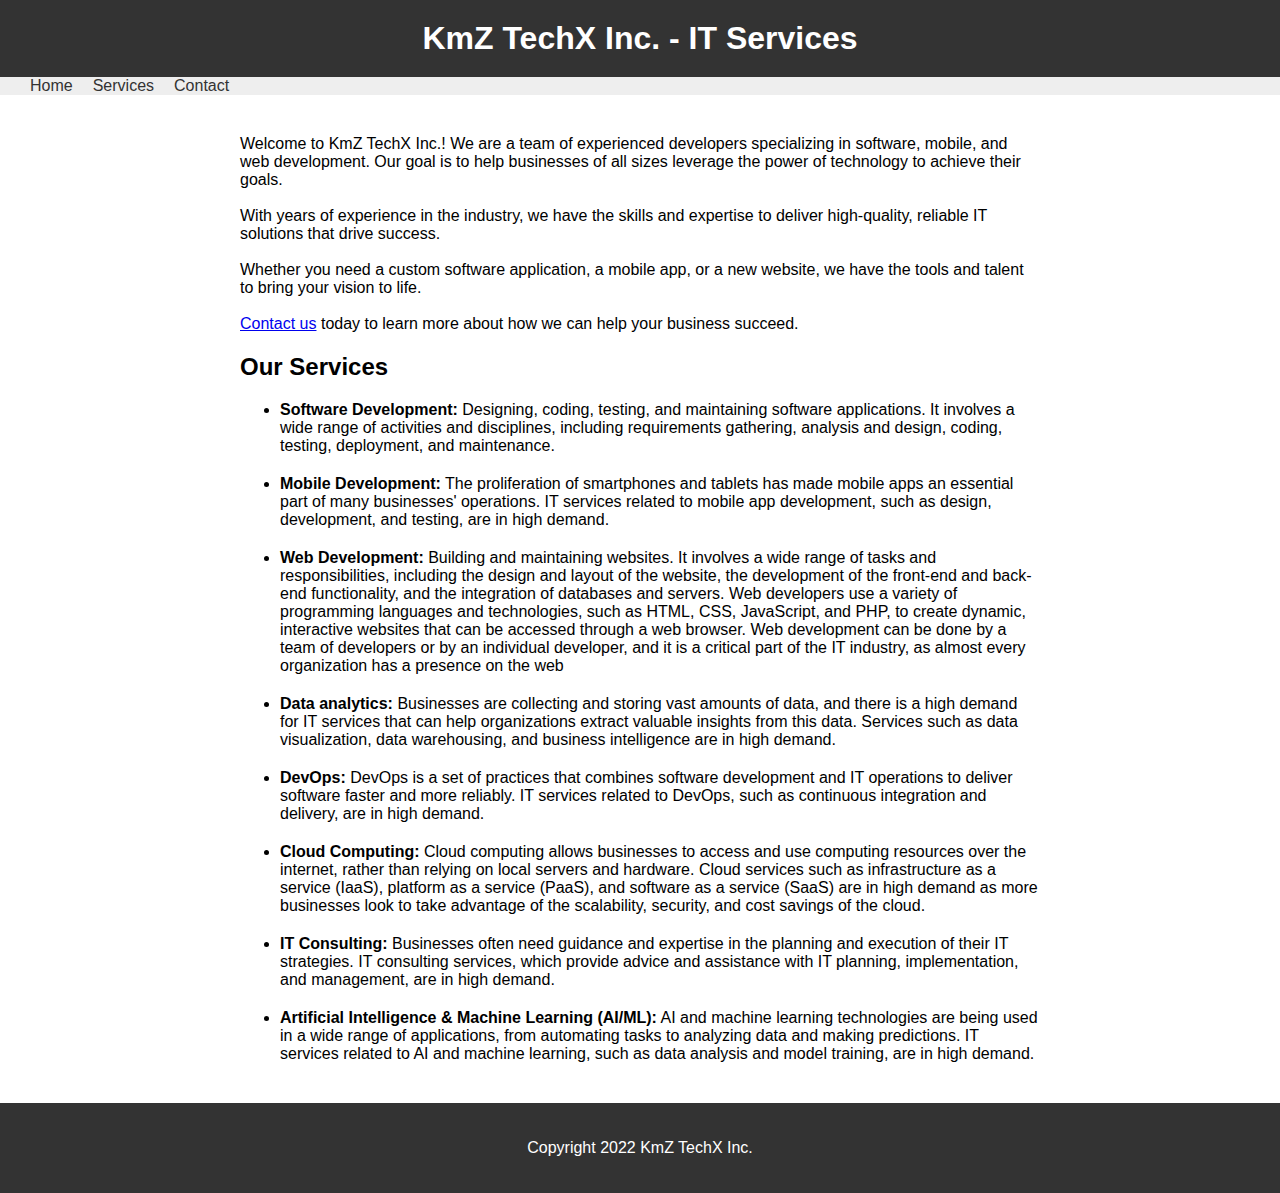
==== services.html @ d6dc22f0 "Add files via upload" ====
<!DOCTYPE html>
<html>
<head>
  <title>KmZ TechX Inc.</title>
  <link rel="stylesheet" href="style.css">
</head>
<body>
  <header>
    <h1>KmZ TechX Inc. - IT Services</h1>
  </header>
  <nav>
    <ul>
      <li><a href="/">Home</a></li>
      <li><a href="services.html">Services</a></li>
      <li><a href="contact.html">Contact</a></li>
    </ul>
  </nav>
  <main>
    <section id="home">
Welcome to KmZ TechX Inc.! We are a team of experienced developers specializing in software, mobile, and web development. Our goal is to help businesses of all sizes leverage the power of technology to achieve their goals.
<br><br>
With years of experience in the industry, we have the skills and expertise to deliver high-quality, reliable IT solutions that drive success.
<br><br>
Whether you need a custom software application, a mobile app, or a new website, we have the tools and talent to bring your vision to life.
<br><br>
<a href="contact.html">Contact us</a> today to learn more about how we can help your business succeed.
</section>

    <section id="services-list">
      <h2>Our Services</h2>
      <ul>
        <li><b>Software Development:</b> Designing, coding, testing, and maintaining software applications. It involves a wide range of activities and disciplines, including requirements gathering, analysis and design, coding, testing, deployment, and maintenance.</li>
        <li><b>Mobile Development:</b> The proliferation of smartphones and tablets has made mobile apps an essential part of many businesses' operations. IT services related to mobile app development, such as design, development, and testing, are in high demand.</li>
        <li><b>Web Development:</b> Building and maintaining websites. It involves a wide range of tasks and responsibilities, including the design and layout of the website, the development of the front-end and back-end functionality, and the integration of databases and servers. Web developers use a variety of programming languages and technologies, such as HTML, CSS, JavaScript, and PHP, to create dynamic, interactive websites that can be accessed through a web browser. Web development can be done by a team of developers or by an individual developer, and it is a critical part of the IT industry, as almost every organization has a presence on the web</li>
	    <li><b>Data analytics:</b> Businesses are collecting and storing vast amounts of data, and there is a high demand for IT services that can help organizations extract valuable insights from this data. Services such as data visualization, data warehousing, and business intelligence are in high demand.</li>
	    <li><b>DevOps:</b> DevOps is a set of practices that combines software development and IT operations to deliver software faster and more reliably. IT services related to DevOps, such as continuous integration and delivery, are in high demand.</li>
	    <li><b>Cloud Computing:</b> Cloud computing allows businesses to access and use computing resources over the internet, rather than relying on local servers and hardware. Cloud services such as infrastructure as a service (IaaS), platform as a service (PaaS), and software as a service (SaaS) are in high demand as more businesses look to take advantage of the scalability, security, and cost savings of the cloud.</li>
	    <li><b>IT Consulting:</b> Businesses often need guidance and expertise in the planning and execution of their IT strategies. IT consulting services, which provide advice and assistance with IT planning, implementation, and management, are in high demand.	</li>
	    <li><b>Artificial Intelligence & Machine Learning (AI/ML):</b>  AI and machine learning technologies are being used in a wide range of applications, from automating tasks to analyzing data and making predictions. IT services related to AI and machine learning, such as data analysis and model training, are in high demand.</li>
      </ul>
    </section>
  </main>
  <footer>
    <p>Copyright 2022 KmZ TechX Inc.</p>
  </footer>
</body>
</html>
---- style.css ----
body {
  font-family: Arial, sans-serif;
  margin: 0;
  padding: 0;
}

header {
  background-color: #333;
  color: white;
  padding: 20px;
  text-align: center;
}

h1 {
  margin: 0;
}

nav {
  background-color: #eee;
  display: flex;
  justify-content: space-between;
  align-items: center;
  padding: 0 20px;
}

nav ul {
  list-style: none;
  margin: 0;
  padding: 0;
  display: flex;
}

nav li {
  margin: 0 10px;
}

nav a {
  color: #333;
  text-decoration: none;
}

main {
  max-width: 800px;
  margin: 0 auto;
  padding: 20px;
}

h2 {
  margin: 20px 0;
}

section {
  margin: 20px 0;
}

footer {
  background-color: #333;
  color: white;
  padding: 20px;
  text-align: center;
}

#services-list ul li:not(:last-child){
   margin-bottom: 20px;  
}
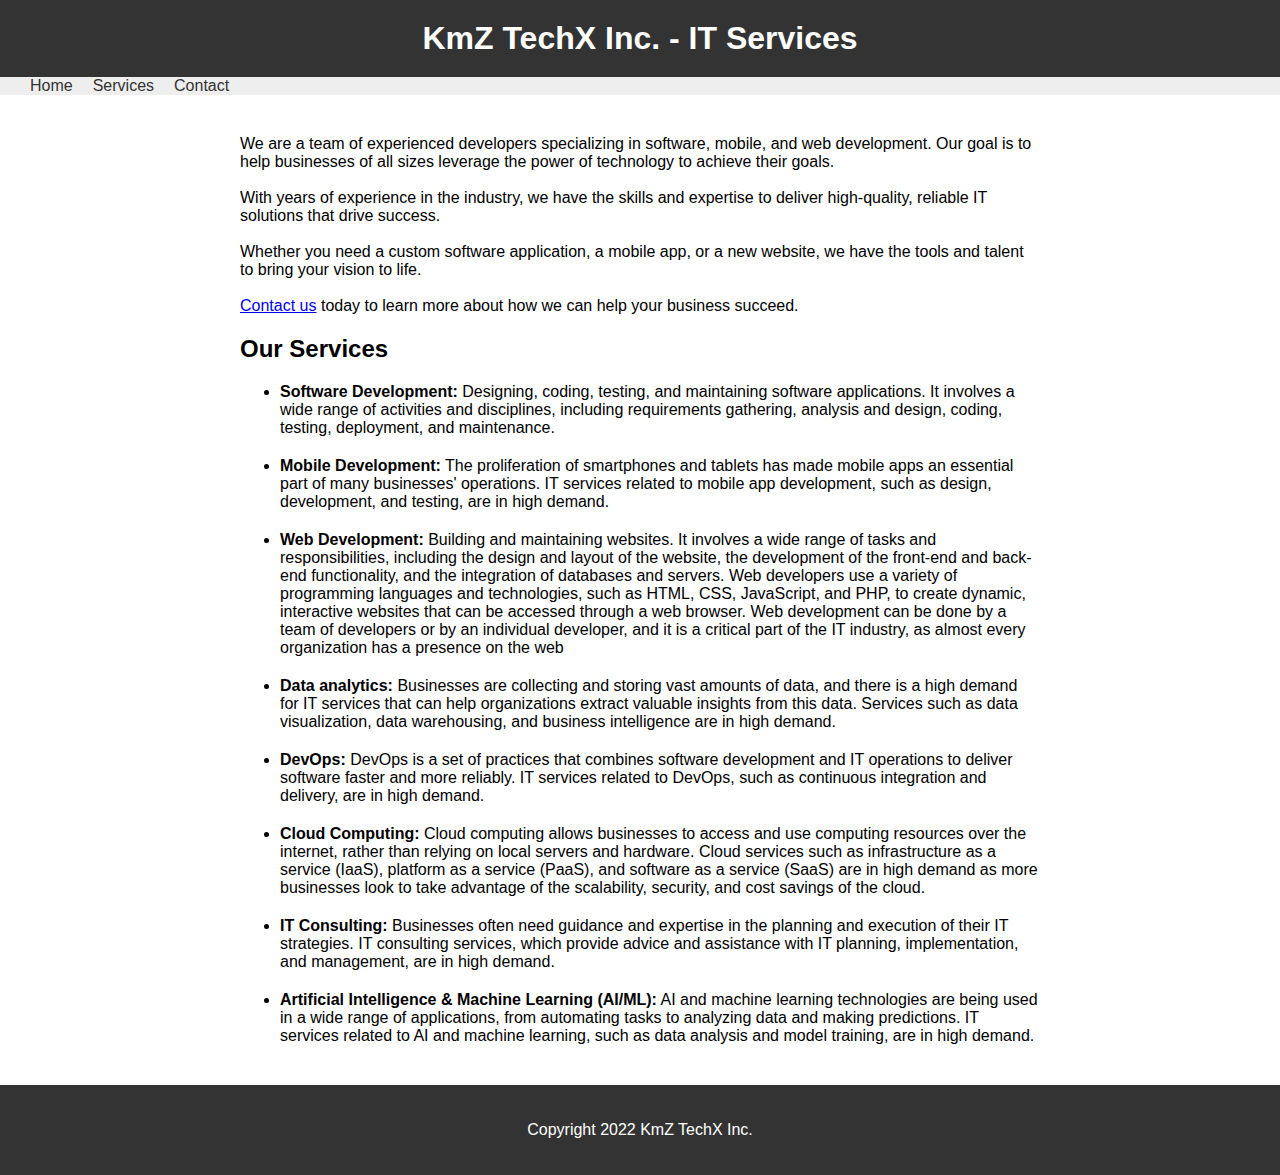
==== commit d64f6f72: "Update services.html" ====
--- a/services.html
+++ b/services.html
@@ -17,7 +17,7 @@
   </nav>
   <main>
     <section id="home">
-Welcome to KmZ TechX Inc.! We are a team of experienced developers specializing in software, mobile, and web development. Our goal is to help businesses of all sizes leverage the power of technology to achieve their goals.
+We are a team of experienced developers specializing in software, mobile, and web development. Our goal is to help businesses of all sizes leverage the power of technology to achieve their goals.
 <br><br>
 With years of experience in the industry, we have the skills and expertise to deliver high-quality, reliable IT solutions that drive success.
 <br><br>
@@ -44,4 +44,4 @@
     <p>Copyright 2022 KmZ TechX Inc.</p>
   </footer>
 </body>
-</html>+</html>
